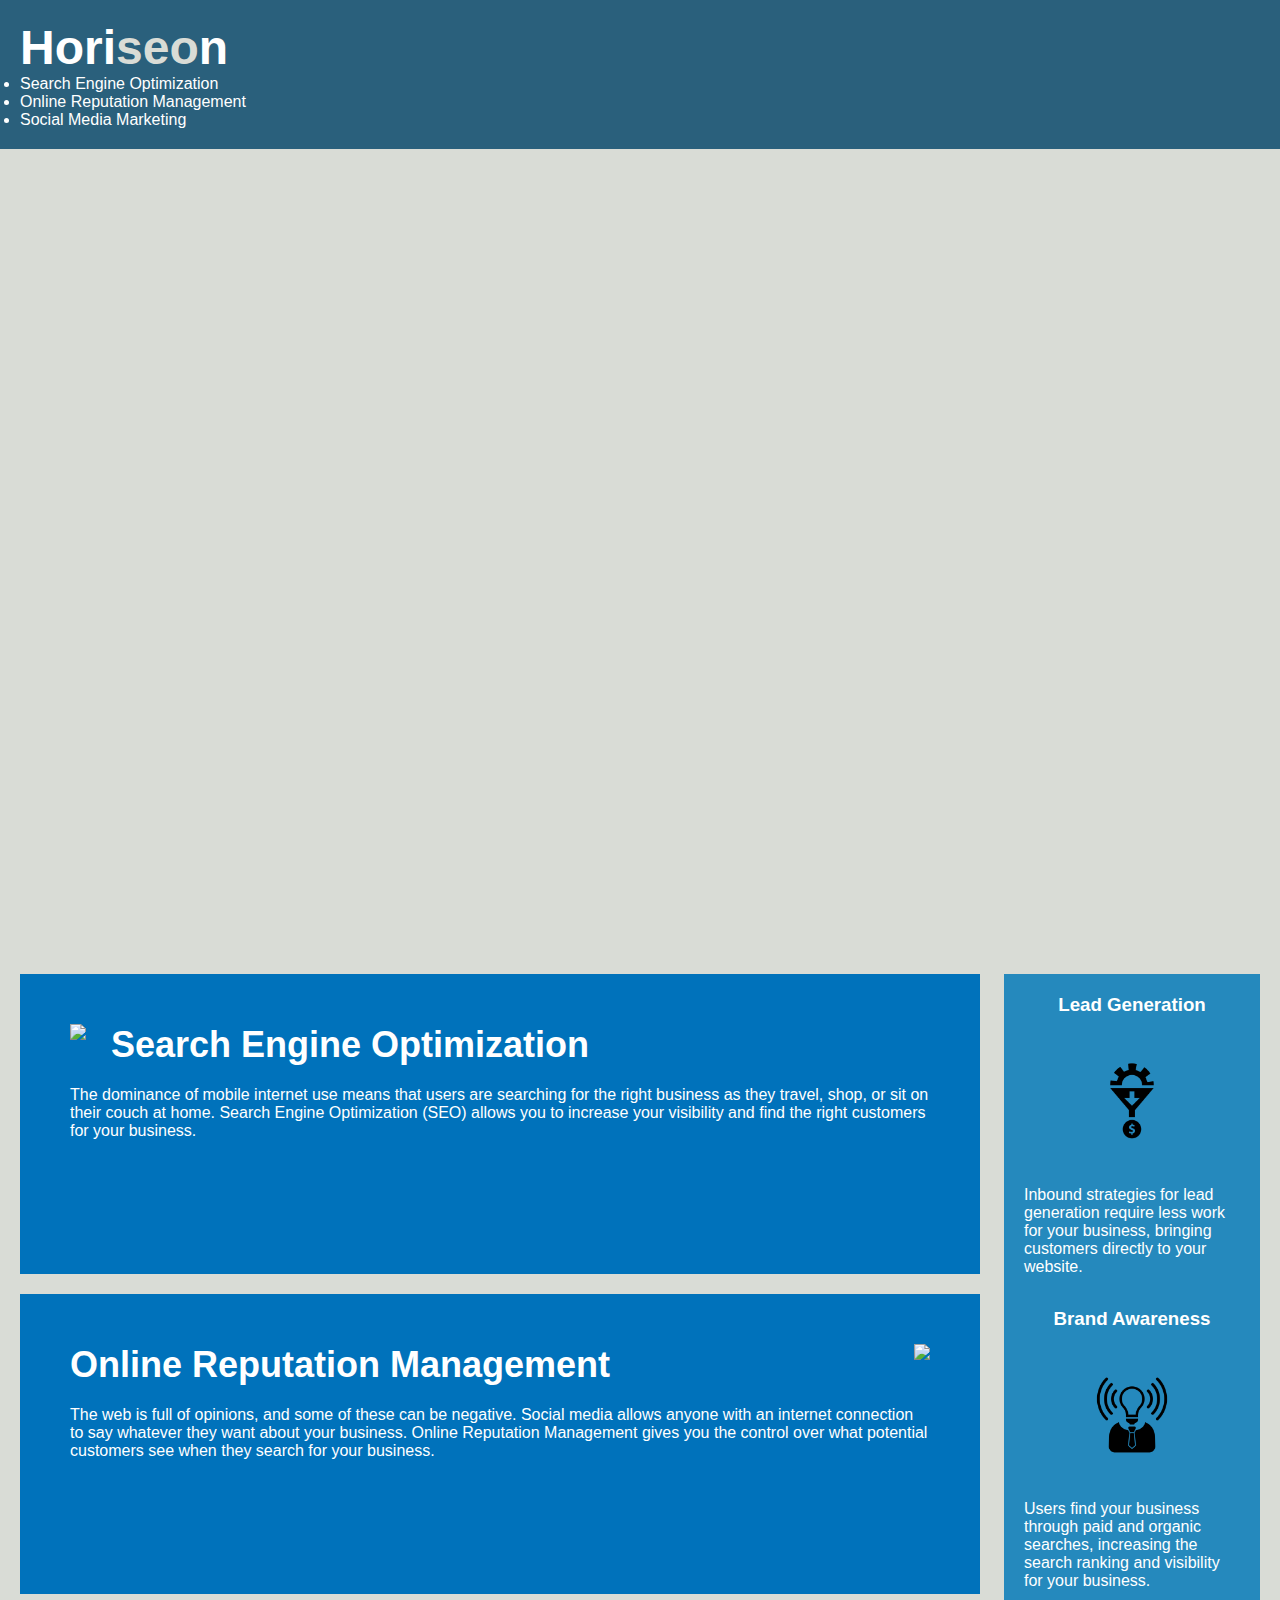
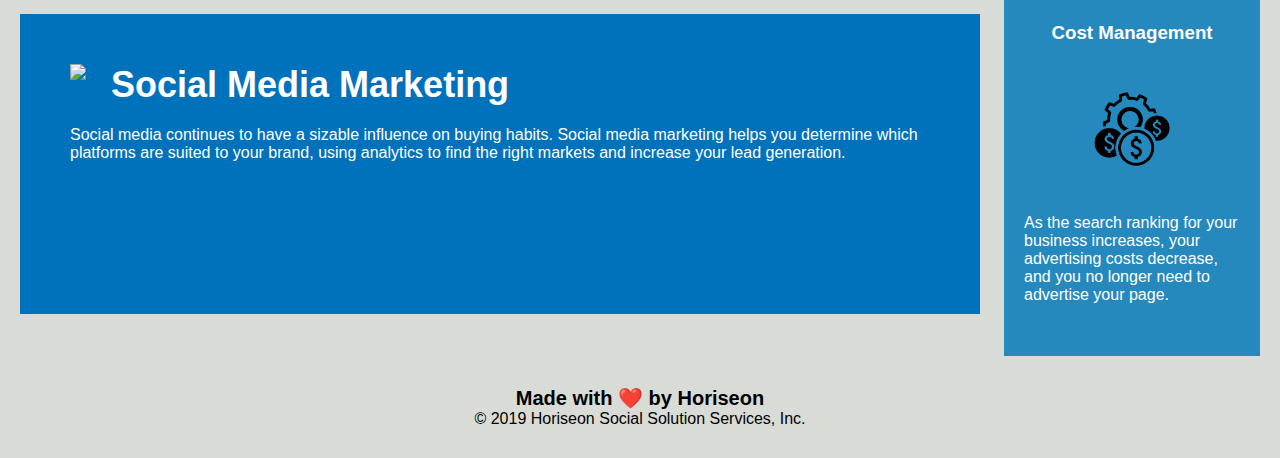
==== index.html @ ae101877 "Cleaned up main section html and removed unnecessary classes in css." ====
<!DOCTYPE html>
<html lang="en-us">

<head>
    <meta charset="UTF-8" />
    <link rel="stylesheet" href="./assets/css/style.css">
    <title>website</title>
</head>

<body>
    <header>
        <h1>Hori<span class="seo">seo</span>n</h1>
        <nav>
            <ul>
                <li>
                    <a href="#search-engine-optimization">Search Engine Optimization</a>
                </li>
                <li>
                    <a href="#online-reputation-management">Online Reputation Management</a>
                </li>
                <li>
                    <a href="#social-media-marketing">Social Media Marketing</a>
                </li>
            </ul>
        </nav>
    </header>
    <section class="hero"></section>
    <main>
        <figure>
            <img src="./assets/images/search-engine-optimization.jpg" class="float-left" />
            <h2>Search Engine Optimization</h2>
            <p>
                The dominance of mobile internet use means that users are searching for the right business as they travel, shop, or sit on their couch at home. Search Engine Optimization (SEO) allows you to increase your visibility and find the right customers for your business.
            </p>
        </figure>
        <figure>
            <img src="./assets/images/online-reputation-management.jpg" class="float-right" />
            <h2>Online Reputation Management</h2>
            <p>
                The web is full of opinions, and some of these can be negative. Social media allows anyone with an internet connection to say whatever they want about your business. Online Reputation Management gives you the control over what potential customers see when they search for your business.
            </p>
        </figure>
        <figure>
            <img src="./assets/images/social-media-marketing.jpg" class="float-left" />
            <h2>Social Media Marketing</h2>
            <p>
                Social media continues to have a sizable influence on buying habits. Social media marketing helps you determine which platforms are suited to your brand, using analytics to find the right markets and increase your lead generation.
            </p>
        </figure>
    
    </main>
    <section class="benefits">
        <section class="benefit-lead">
            <h3>Lead Generation</h3>
            <img src="./assets/images/lead-generation.png" />
            <p>
                Inbound strategies for lead generation require less work for your business, bringing customers directly to your website.
            </p>
        </section>
        <section class="benefit-brand">
            <h3>Brand Awareness</h3>
            <img src="./assets/images/brand-awareness.png" />
            <p>
                Users find your business through paid and organic searches, increasing the search ranking and visibility for your business.
            </p>
        </section>
        <section class="benefit-cost">
            <h3>Cost Management</h3>
            <img src="./assets/images/cost-management.png" />
            <p>
                As the search ranking for your business increases, your advertising costs decrease, and you no longer need to advertise your page.
            </p>
        </section>
    </section>
    <footer>
        <h2>Made with ❤️️ by Horiseon</h2>
        <p>
            &copy; 2019 Horiseon Social Solution Services, Inc.
        </p>
    </footer>
</body>

</html>
---- assets/css/style.css ----
* {
    box-sizing: border-box;
    padding: 0;
    margin: 0;
}

body {
    background-color: #d9dcd6;
}

header {
    padding: 20px;
    font-family: 'Trebuchet MS', 'Lucida Sans Unicode', 'Lucida Grande', 'Lucida Sans', Arial, sans-serif;
    background-color: #2a607c;
    color: #ffffff;
}

header h1 {
    display: inline-block;
    font-size: 48px;
}

header h1 .seo {
    color: #d9dcd6;
}

header section {
    padding-top: 15px;
    margin-right: 20px;
    float: right;
    font-family: 'Gill Sans', 'Gill Sans MT', Calibri, 'Trebuchet MS', sans-serif;
    font-size: 20px;
}

header section n ul {
    list-style-type: none;
}

header section ul li {
    display: inline-block;
    margin-left: 25px;
}

a {
    color: #ffffff;
    text-decoration: none;
}

p {
    font-size: 16px;
}

.hero {
    height: 800px;
    width: 100%;
    margin-bottom: 25px;
    background-image: url("../images/digital-marketing-meeting.jpg");
    background-size: cover;
    background-position: center;
}

.float-left {
    float: left;
    margin-right: 25px;
}

.float-right {
    float: right;
    margin-left: 25px;
}

main {
    width: 75%;
    display: inline-block;
    margin-left: 20px;
}

.benefits {
    margin-right: 20px;
    padding: 20px;
    clear: both;
    float: right;
    width: 20%;
    height: 100%;
    font-family: 'Gill Sans', 'Gill Sans MT', Calibri, 'Trebuchet MS', sans-serif;
    background-color: #2589bd;
}

.benefit-lead {
    margin-bottom: 32px;
    color: #ffffff;
}

.benefit-brand {
    margin-bottom: 32px;
    color: #ffffff;
}

.benefit-cost {
    margin-bottom: 32px;
    color: #ffffff;
}

.benefit-lead h3 {
    margin-bottom: 10px;
    text-align: center;
}

.benefit-brand h3 {
    margin-bottom: 10px;
    text-align: center;
}

.benefit-cost h3 {
    margin-bottom: 10px;
    text-align: center;
}

.benefit-lead img {
    display: block;
    margin: 10px auto;
    max-width: 150px;
}

.benefit-brand img {
    display: block;
    margin: 10px auto;
    max-width: 150px;
}

.benefit-cost img {
    display: block;
    margin: 10px auto;
    max-width: 150px;
}

figure {
    margin-bottom: 20px;
    padding: 50px;
    height: 300px;
    font-family: 'Gill Sans', 'Gill Sans MT', Calibri, 'Trebuchet MS', sans-serif;
    background-color: #0072bb;
    color: #ffffff;
}

figure img {
    max-height: 200px;
}

figure h2 {
    margin-bottom: 20px;
    font-size: 36px;
}

footer {
    padding: 30px;
    clear: both;
    font-family: 'Trebuchet MS', 'Lucida Sans Unicode', 'Lucida Grande', 'Lucida Sans', Arial, sans-serif;
    text-align: center;
}

footer h2 {
    font-size: 20px;
}
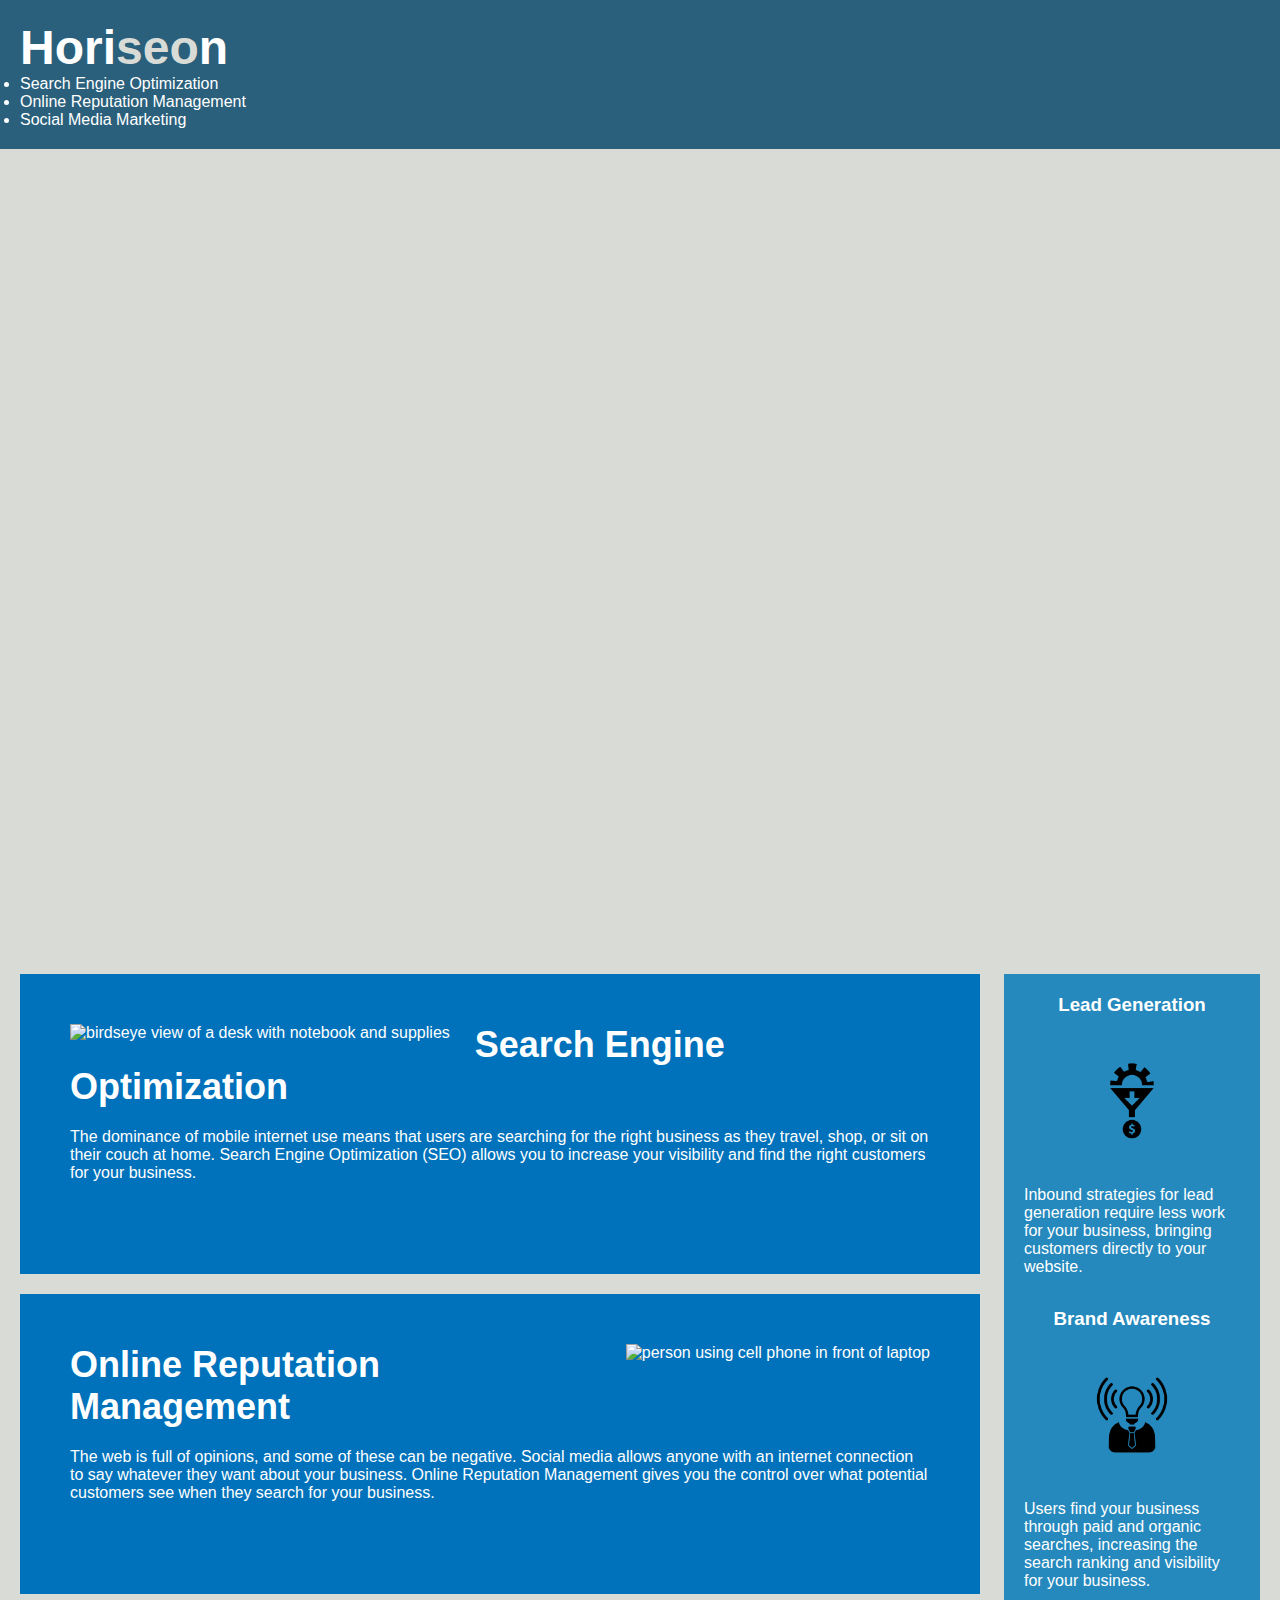
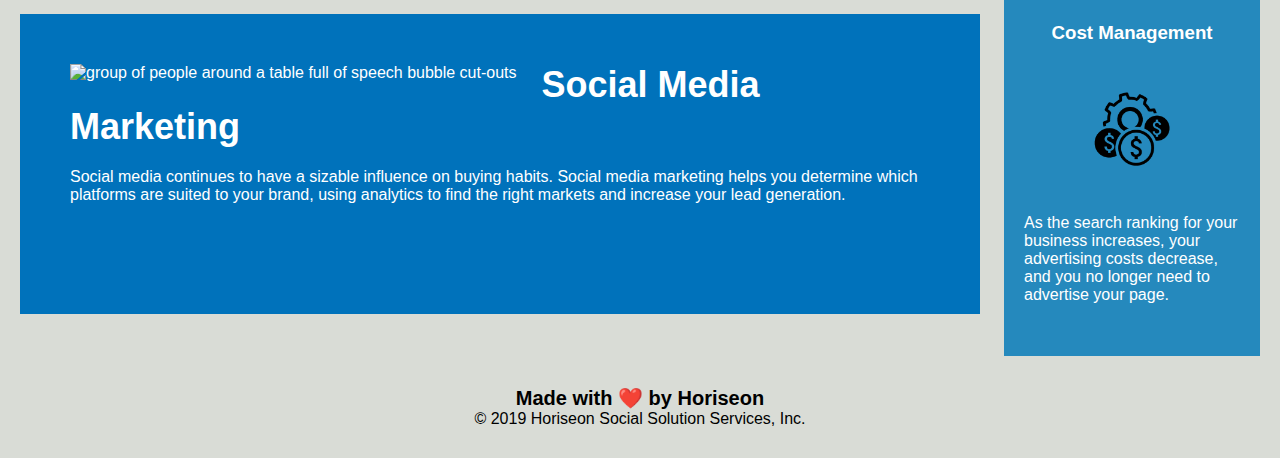
==== commit 989e6246: "added alt text to images in main section" ====
--- a/index.html
+++ b/index.html
@@ -27,21 +27,21 @@
     <section class="hero"></section>
     <main>
         <figure>
-            <img src="./assets/images/search-engine-optimization.jpg" class="float-left" />
+            <img src="./assets/images/search-engine-optimization.jpg" alt="birdseye view of a desk with notebook and supplies" class="float-left" />
             <h2>Search Engine Optimization</h2>
             <p>
                 The dominance of mobile internet use means that users are searching for the right business as they travel, shop, or sit on their couch at home. Search Engine Optimization (SEO) allows you to increase your visibility and find the right customers for your business.
             </p>
         </figure>
         <figure>
-            <img src="./assets/images/online-reputation-management.jpg" class="float-right" />
+            <img src="./assets/images/online-reputation-management.jpg" alt="person using cell phone in front of laptop" class="float-right" />
             <h2>Online Reputation Management</h2>
             <p>
                 The web is full of opinions, and some of these can be negative. Social media allows anyone with an internet connection to say whatever they want about your business. Online Reputation Management gives you the control over what potential customers see when they search for your business.
             </p>
         </figure>
         <figure>
-            <img src="./assets/images/social-media-marketing.jpg" class="float-left" />
+            <img src="./assets/images/social-media-marketing.jpg" alt="group of people around a table full of speech bubble cut-outs" class="float-left" />
             <h2>Social Media Marketing</h2>
             <p>
                 Social media continues to have a sizable influence on buying habits. Social media marketing helps you determine which platforms are suited to your brand, using analytics to find the right markets and increase your lead generation.
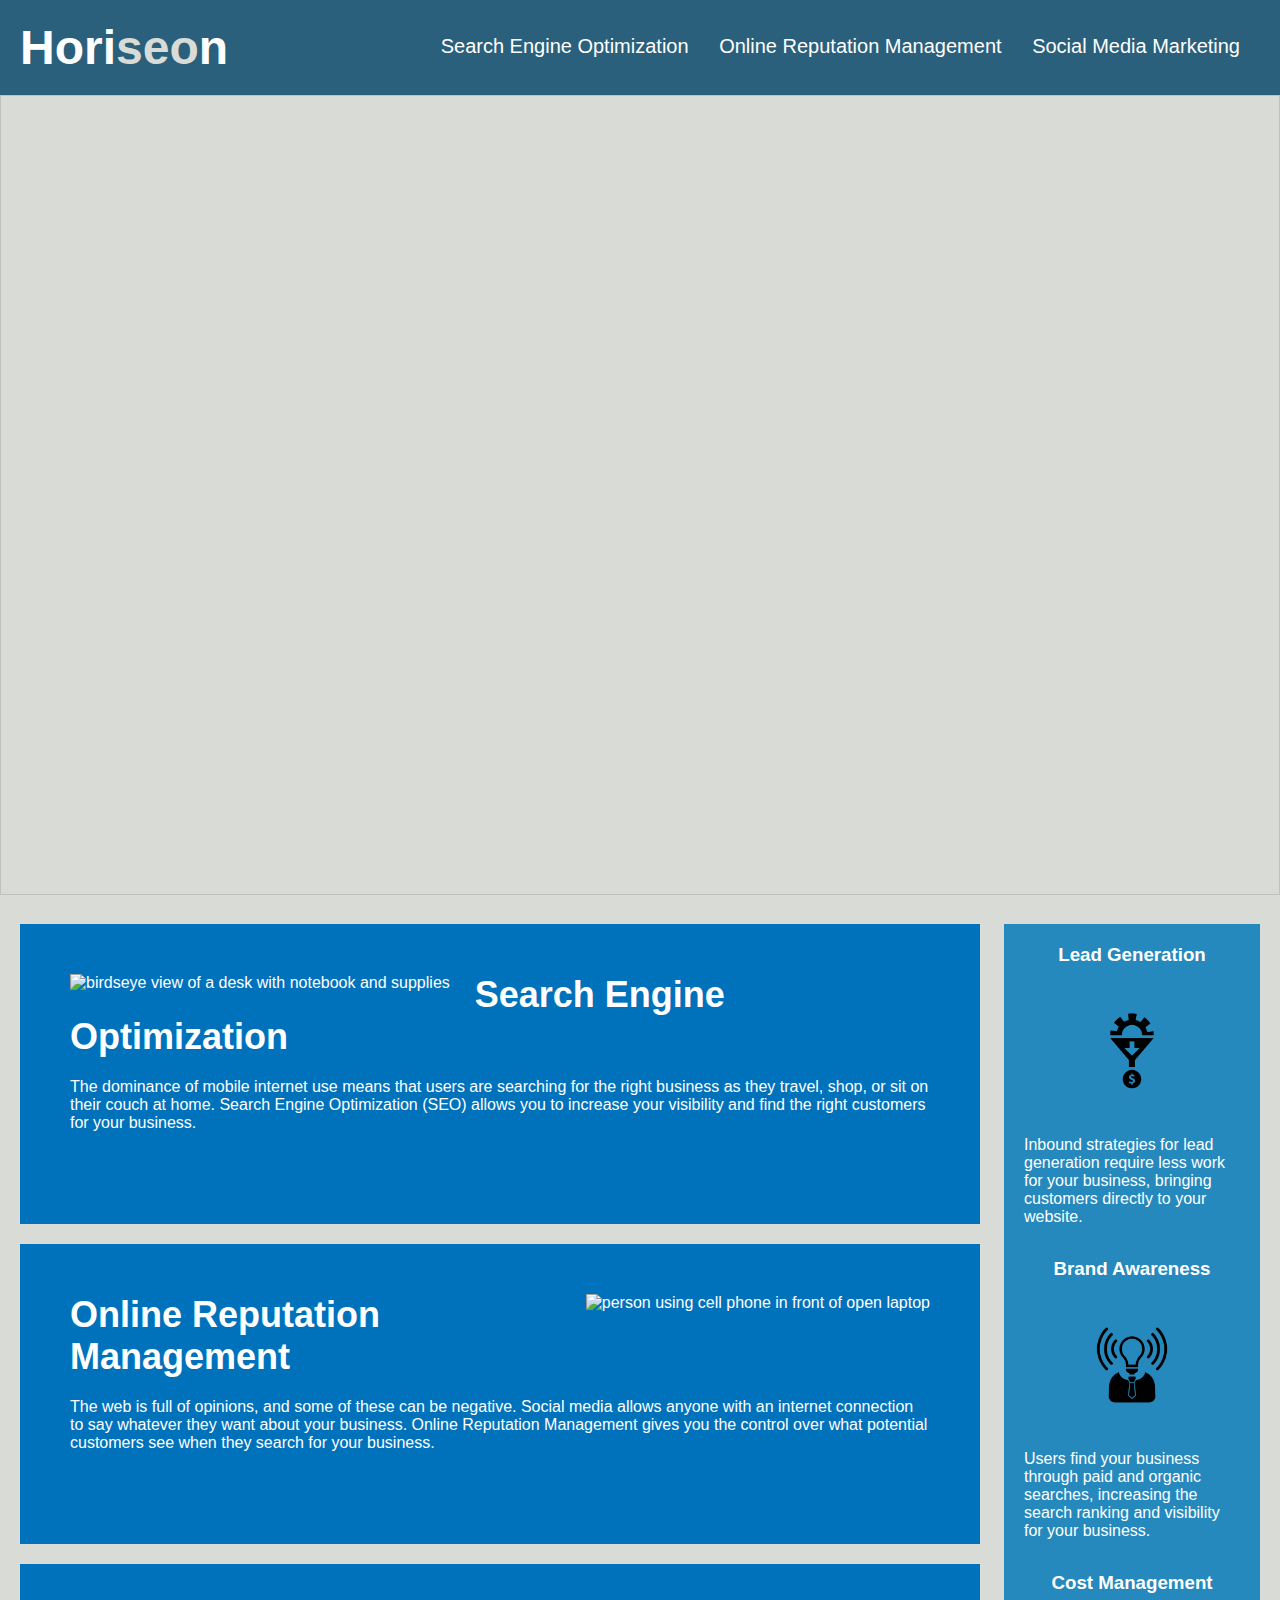
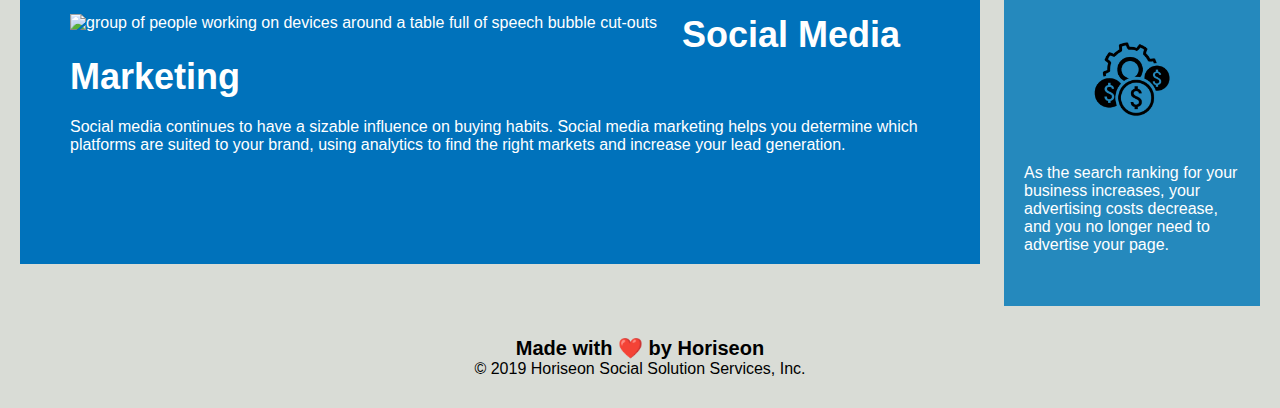
==== commit db37e35c: "changed benefits sidebar section to an aside element; cleaned up related css. Also corrected css for" ====
--- a/index.html
+++ b/index.html
@@ -24,7 +24,7 @@
             </ul>
         </nav>
     </header>
-    <section class="hero"></section>
+    <image class="hero"></image>
     <main>
         <figure>
             <img src="./assets/images/search-engine-optimization.jpg" alt="birdseye view of a desk with notebook and supplies" class="float-left" />
@@ -34,44 +34,43 @@
             </p>
         </figure>
         <figure>
-            <img src="./assets/images/online-reputation-management.jpg" alt="person using cell phone in front of laptop" class="float-right" />
+            <img src="./assets/images/online-reputation-management.jpg" alt="person using cell phone in front of open laptop" class="float-right" />
             <h2>Online Reputation Management</h2>
             <p>
                 The web is full of opinions, and some of these can be negative. Social media allows anyone with an internet connection to say whatever they want about your business. Online Reputation Management gives you the control over what potential customers see when they search for your business.
             </p>
         </figure>
         <figure>
-            <img src="./assets/images/social-media-marketing.jpg" alt="group of people around a table full of speech bubble cut-outs" class="float-left" />
+            <img src="./assets/images/social-media-marketing.jpg" alt="group of people working on devices around a table full of speech bubble cut-outs" class="float-left" />
             <h2>Social Media Marketing</h2>
             <p>
                 Social media continues to have a sizable influence on buying habits. Social media marketing helps you determine which platforms are suited to your brand, using analytics to find the right markets and increase your lead generation.
             </p>
         </figure>
-    
     </main>
-    <section class="benefits">
-        <section class="benefit-lead">
+    <aside>
+        <figure>
             <h3>Lead Generation</h3>
             <img src="./assets/images/lead-generation.png" />
             <p>
                 Inbound strategies for lead generation require less work for your business, bringing customers directly to your website.
             </p>
-        </section>
-        <section class="benefit-brand">
+        </figure>
+        <figure>
             <h3>Brand Awareness</h3>
             <img src="./assets/images/brand-awareness.png" />
             <p>
                 Users find your business through paid and organic searches, increasing the search ranking and visibility for your business.
             </p>
-        </section>
-        <section class="benefit-cost">
+        </figure>
+        <figure>
             <h3>Cost Management</h3>
             <img src="./assets/images/cost-management.png" />
             <p>
                 As the search ranking for your business increases, your advertising costs decrease, and you no longer need to advertise your page.
             </p>
-        </section>
-    </section>
+        </figure>
+    </aside>
     <footer>
         <h2>Made with ❤️️ by Horiseon</h2>
         <p>
--- a/assets/css/style.css
+++ b/assets/css/style.css
@@ -24,7 +24,7 @@
     color: #d9dcd6;
 }
 
-header section {
+header nav {
     padding-top: 15px;
     margin-right: 20px;
     float: right;
@@ -32,11 +32,11 @@
     font-size: 20px;
 }
 
-header section n ul {
+header nav ul {
     list-style-type: none;
 }
 
-header section ul li {
+header nav ul li {
     display: inline-block;
     margin-left: 25px;
 }
@@ -74,8 +74,25 @@
     display: inline-block;
     margin-left: 20px;
 }
+main figure {
+    margin-bottom: 20px;
+    padding: 50px;
+    height: 300px;
+    font-family: 'Gill Sans', 'Gill Sans MT', Calibri, 'Trebuchet MS', sans-serif;
+    background-color: #0072bb;
+    color: #ffffff;
+}
 
-.benefits {
+main figure img {
+    max-height: 200px;
+}
+
+main figure h2 {
+    margin-bottom: 20px;
+    font-size: 36px;
+}
+
+aside {
     margin-right: 20px;
     padding: 20px;
     clear: both;
@@ -86,70 +103,20 @@
     background-color: #2589bd;
 }
 
-.benefit-lead {
+aside figure {
     margin-bottom: 32px;
-    color: #ffffff;
+    color: #ffffff;  
 }
 
-.benefit-brand {
-    margin-bottom: 32px;
-    color: #ffffff;
-}
-
-.benefit-cost {
-    margin-bottom: 32px;
-    color: #ffffff;
-}
-
-.benefit-lead h3 {
+aside figure h3 {
     margin-bottom: 10px;
     text-align: center;
 }
 
-.benefit-brand h3 {
-    margin-bottom: 10px;
-    text-align: center;
-}
-
-.benefit-cost h3 {
-    margin-bottom: 10px;
-    text-align: center;
-}
-
-.benefit-lead img {
+aside figure img {
     display: block;
     margin: 10px auto;
     max-width: 150px;
-}
-
-.benefit-brand img {
-    display: block;
-    margin: 10px auto;
-    max-width: 150px;
-}
-
-.benefit-cost img {
-    display: block;
-    margin: 10px auto;
-    max-width: 150px;
-}
-
-figure {
-    margin-bottom: 20px;
-    padding: 50px;
-    height: 300px;
-    font-family: 'Gill Sans', 'Gill Sans MT', Calibri, 'Trebuchet MS', sans-serif;
-    background-color: #0072bb;
-    color: #ffffff;
-}
-
-figure img {
-    max-height: 200px;
-}
-
-figure h2 {
-    margin-bottom: 20px;
-    font-size: 36px;
 }
 
 footer {
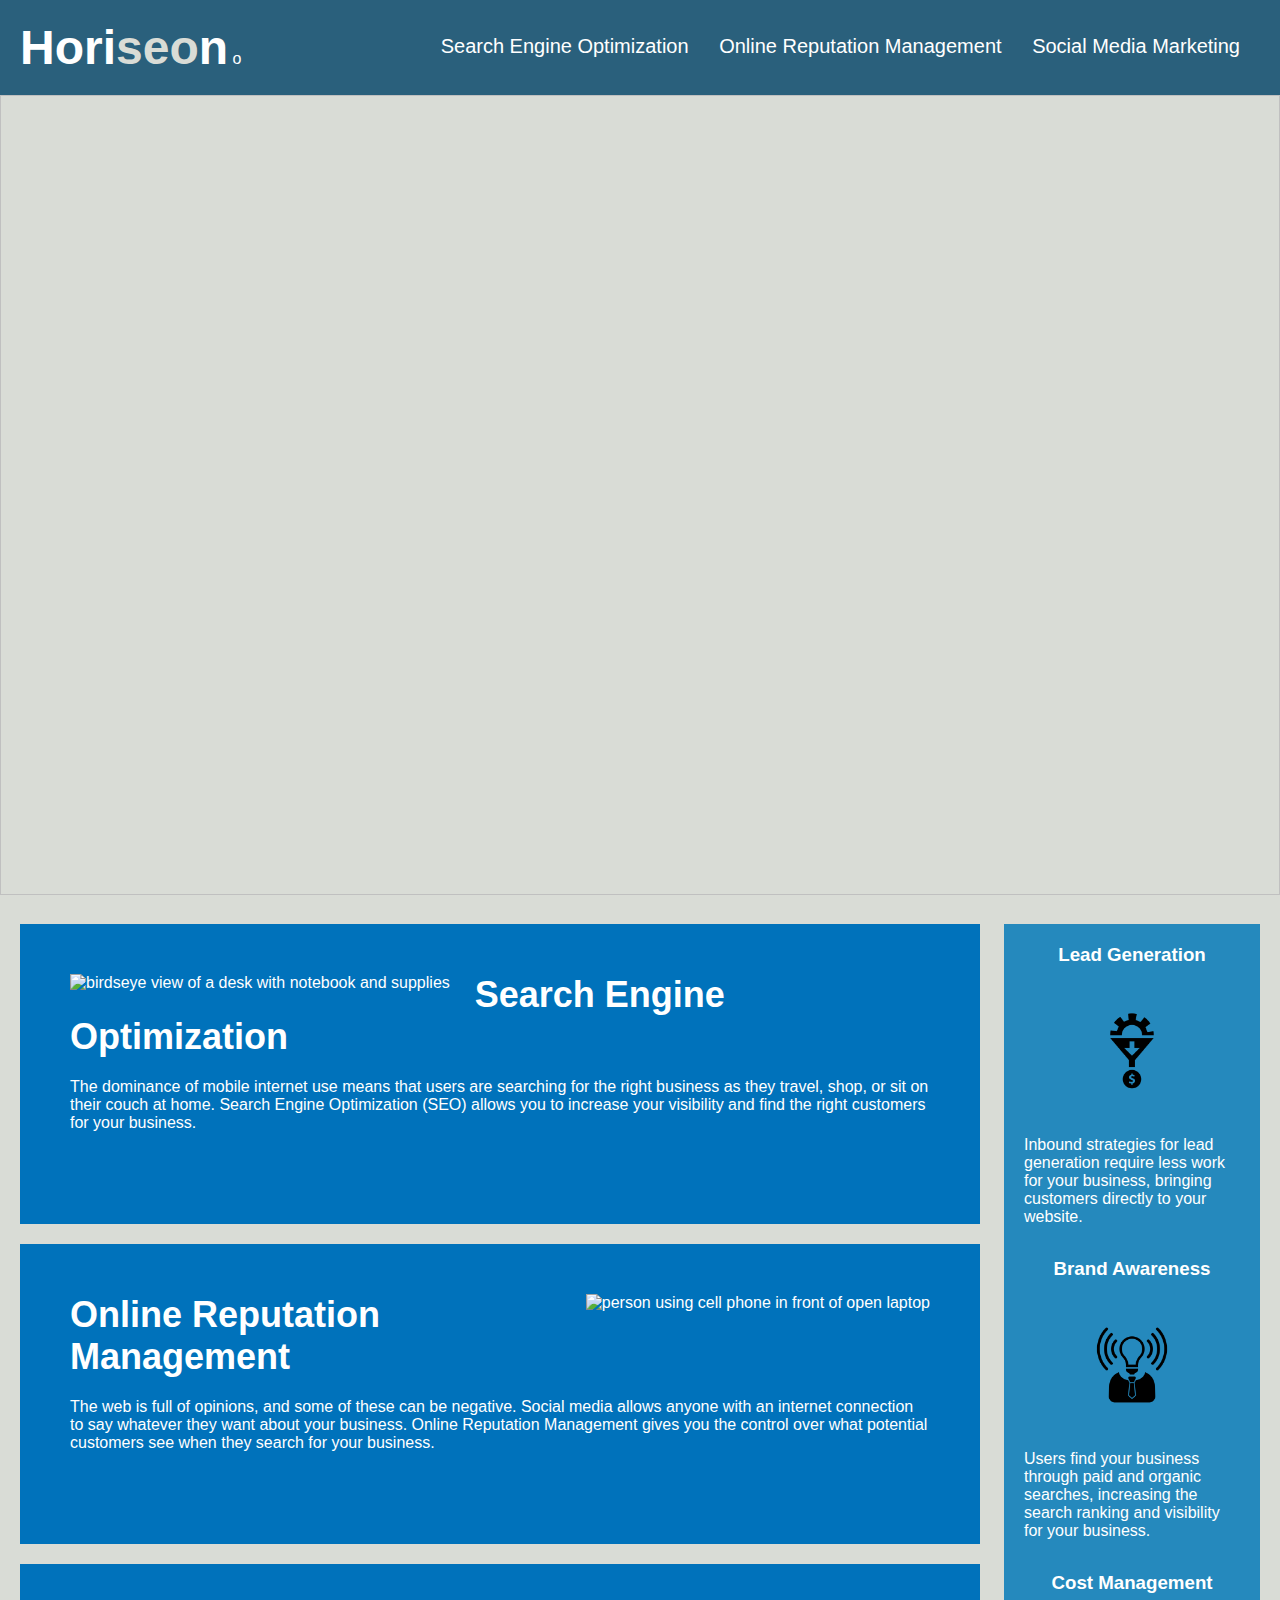
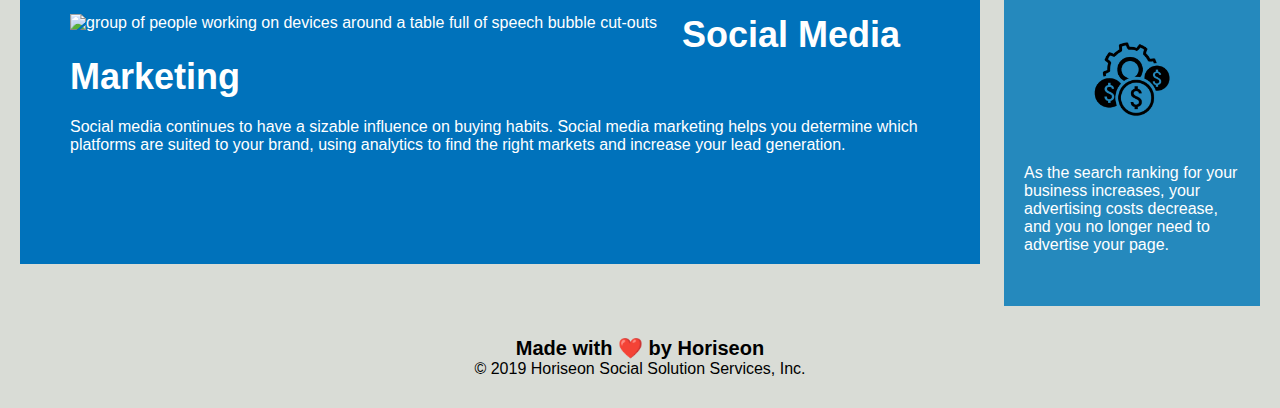
==== commit b76f1623: "updated id links" ====
--- a/index.html
+++ b/index.html
@@ -4,7 +4,7 @@
 <head>
     <meta charset="UTF-8" />
     <link rel="stylesheet" href="./assets/css/style.css">
-    <title>website</title>
+    <title>Horiseon | Social Solution Services</title>
 </head>
 
 <body>
@@ -22,25 +22,27 @@
                     <a href="#social-media-marketing">Social Media Marketing</a>
                 </li>
             </ul>
-        </nav>
+        </nav>o
     </header>
     <image class="hero"></image>
     <main>
-        <figure>
+        <figure id="search-engine-optimization">
             <img src="./assets/images/search-engine-optimization.jpg" alt="birdseye view of a desk with notebook and supplies" class="float-left" />
             <h2>Search Engine Optimization</h2>
             <p>
                 The dominance of mobile internet use means that users are searching for the right business as they travel, shop, or sit on their couch at home. Search Engine Optimization (SEO) allows you to increase your visibility and find the right customers for your business.
             </p>
         </figure>
-        <figure>
+        </p>
+        <figure id="online-reputation-management">
             <img src="./assets/images/online-reputation-management.jpg" alt="person using cell phone in front of open laptop" class="float-right" />
             <h2>Online Reputation Management</h2>
             <p>
                 The web is full of opinions, and some of these can be negative. Social media allows anyone with an internet connection to say whatever they want about your business. Online Reputation Management gives you the control over what potential customers see when they search for your business.
             </p>
         </figure>
-        <figure>
+    </p> 
+        <figure id="social-media-marketing">
             <img src="./assets/images/social-media-marketing.jpg" alt="group of people working on devices around a table full of speech bubble cut-outs" class="float-left" />
             <h2>Social Media Marketing</h2>
             <p>
@@ -51,21 +53,21 @@
     <aside>
         <figure>
             <h3>Lead Generation</h3>
-            <img src="./assets/images/lead-generation.png" />
+            <img src="./assets/images/lead-generation.png" alt="icon of half of a cog funnelling to a dollar sign"/>
             <p>
                 Inbound strategies for lead generation require less work for your business, bringing customers directly to your website.
             </p>
         </figure>
         <figure>
             <h3>Brand Awareness</h3>
-            <img src="./assets/images/brand-awareness.png" />
+            <img src="./assets/images/brand-awareness.png" alt="icon of lightbulb turning on above a person's body" />
             <p>
                 Users find your business through paid and organic searches, increasing the search ranking and visibility for your business.
             </p>
         </figure>
         <figure>
             <h3>Cost Management</h3>
-            <img src="./assets/images/cost-management.png" />
+            <img src="./assets/images/cost-management.png" alt="icon of a cog with dollar-sign coins bundled together"/>
             <p>
                 As the search ranking for your business increases, your advertising costs decrease, and you no longer need to advertise your page.
             </p>
--- a/assets/css/style.css
+++ b/assets/css/style.css
@@ -83,13 +83,13 @@
     color: #ffffff;
 }
 
-main figure img {
-    max-height: 200px;
-}
-
 main figure h2 {
     margin-bottom: 20px;
     font-size: 36px;
+}
+
+main figure img {
+    max-height: 200px;
 }
 
 aside {
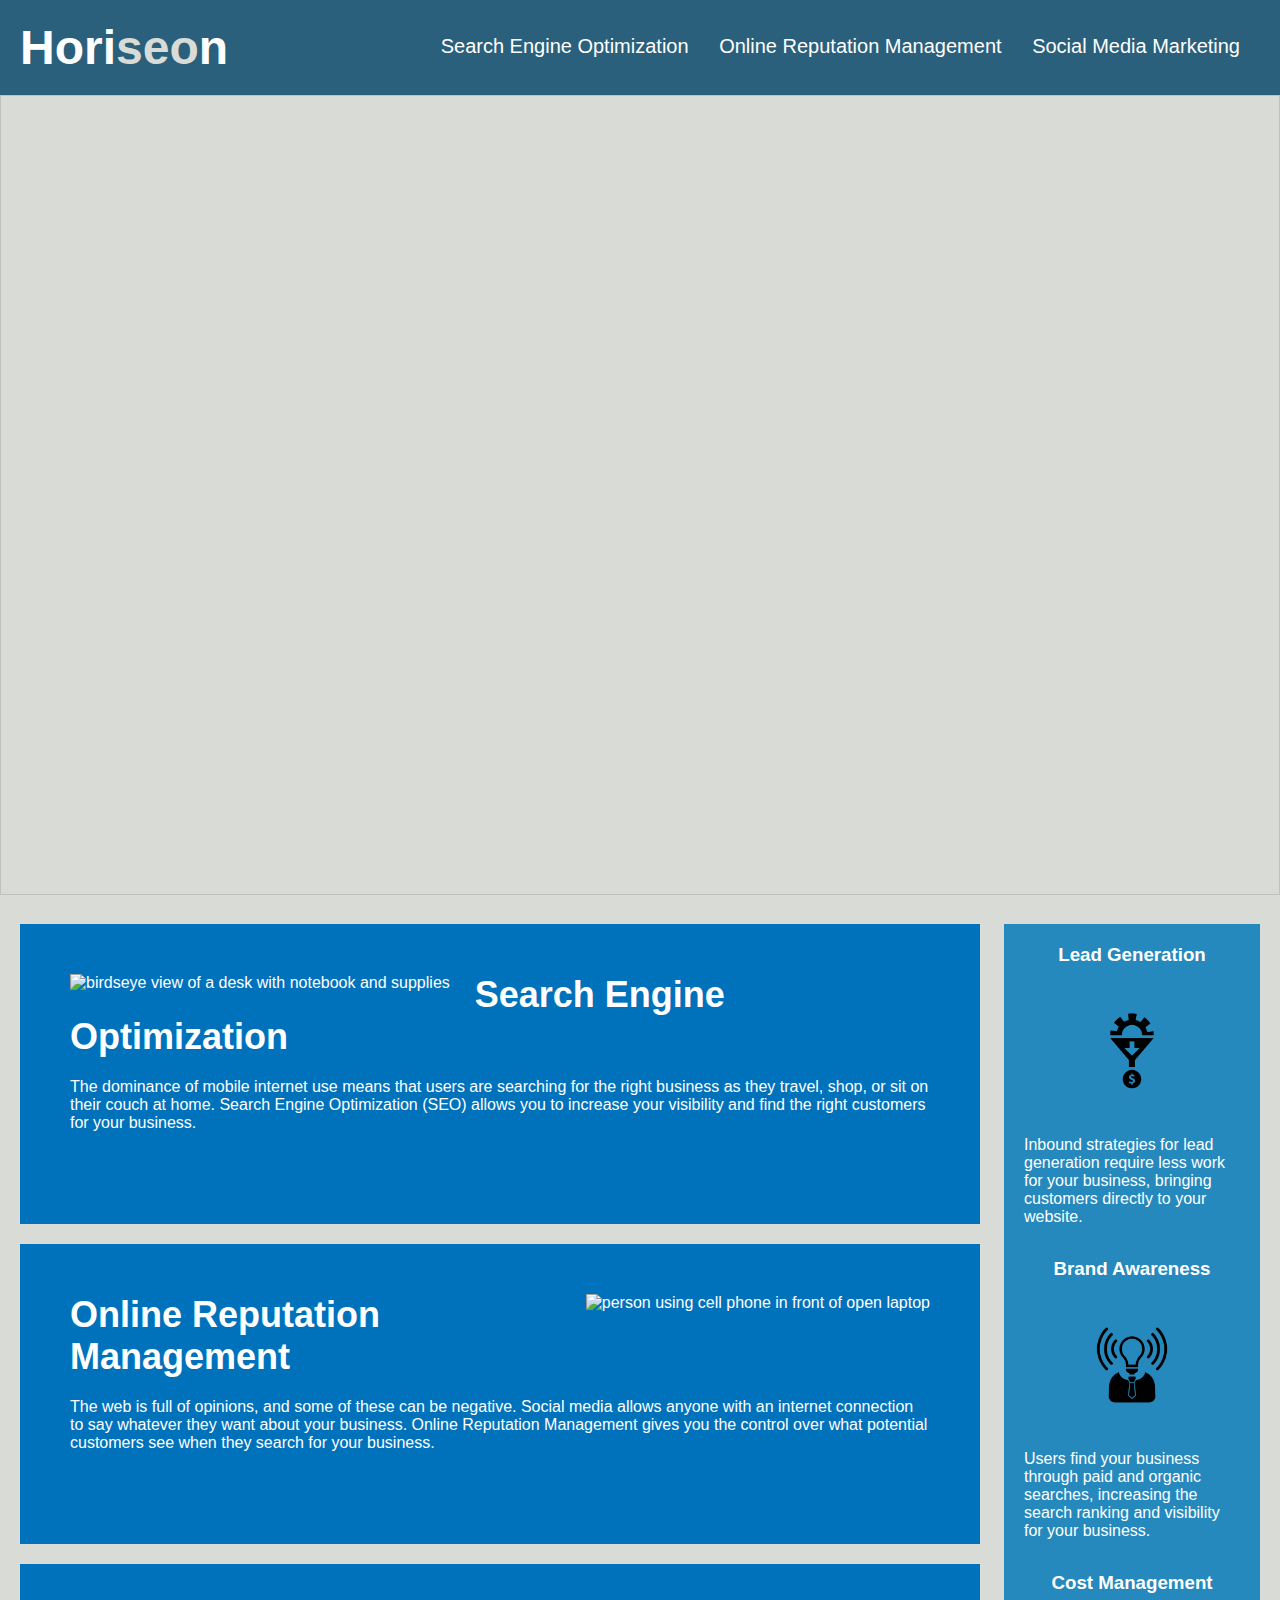
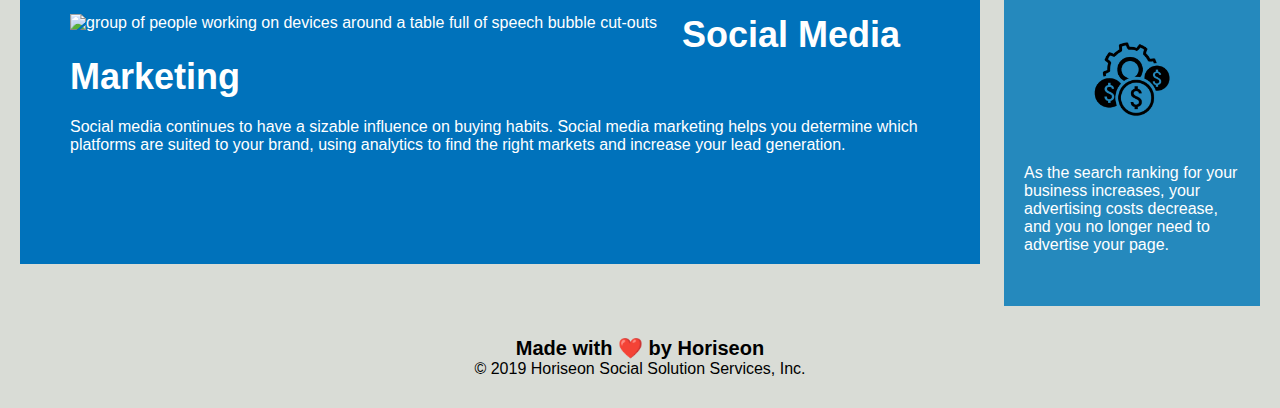
==== commit f52a22fb: "corrected a typo" ====
--- a/index.html
+++ b/index.html
@@ -22,7 +22,7 @@
                     <a href="#social-media-marketing">Social Media Marketing</a>
                 </li>
             </ul>
-        </nav>o
+        </nav>
     </header>
     <image class="hero"></image>
     <main>
